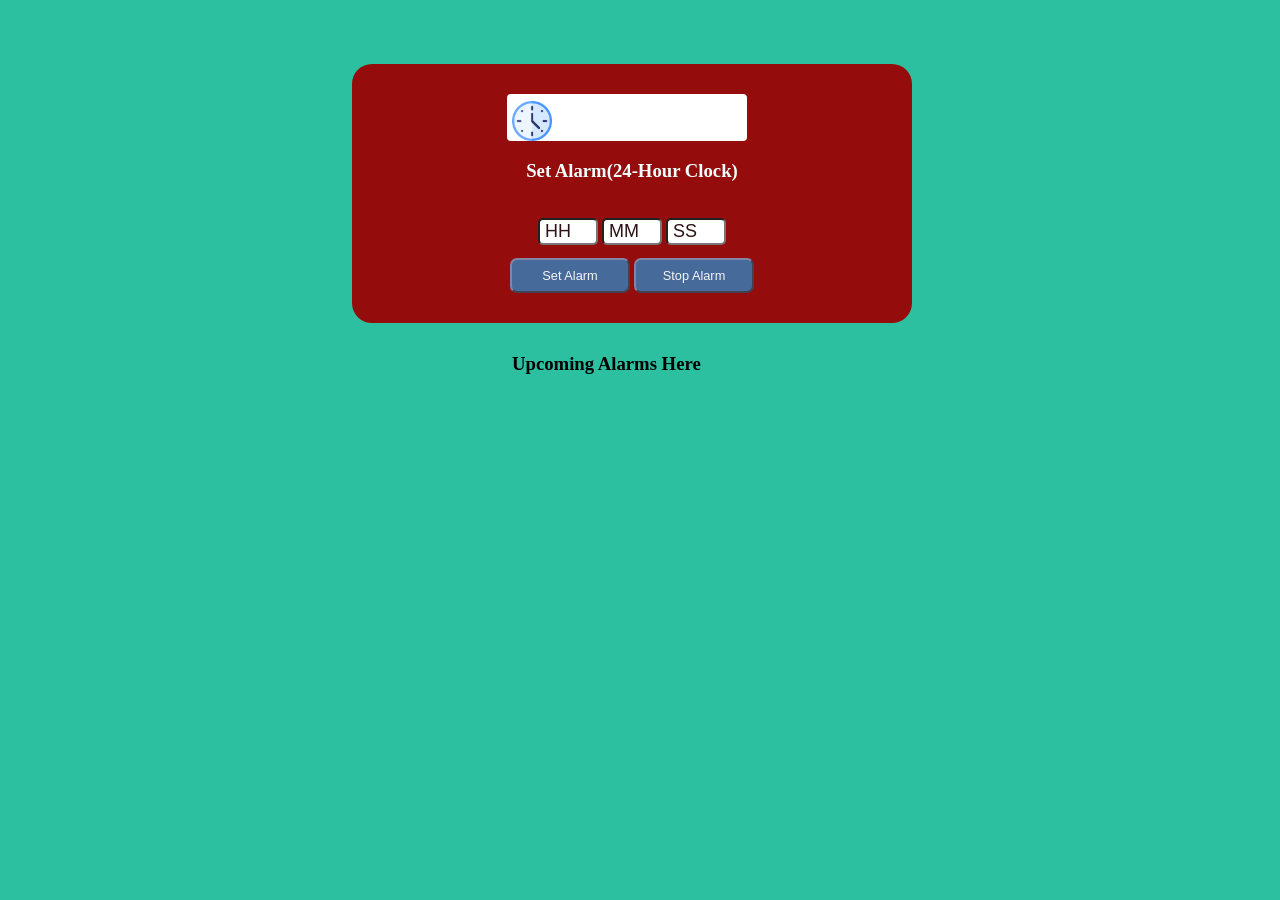
==== home.html @ d447b0ed "fake changes" ====
<!DOCTYPE html>
<html lang="en">

<head>
    <meta charset="UTF-8">
    <meta http-equiv="X-UA-Compatible" content="IE=edge">
    <meta name="viewport" content="width=device-width, initial-scale=1.0">
    <link rel="shortcut icon" href="heart.png" type="image/x-icon">
    <link rel="stylesheet" href="index.css">
    <title>Clock</title>
</head>

<body>
    <section class="container">
        <div class="time-display">
            <img class="timer" src="clock.png">
            <div id="clock"></div>
        </div>
        <form class="setAlarm">
            <label class="alarm-heading">
                <h3>Set Alarm(24-Hour Clock)</h3><label><br>
                    <div class="set-alarm-field">
                        <input type="number" name="a_hour" id="a_hour" placeholder="HH" max="23" min="00">
                        <input type="number" name="a_min" id="a_min" placeholder="MM" max="59" min="00">
                        <input type="number" name="a_sec" id="a_sec" placeholder="SS" max="59" min="00">
                    </div>
                    <div class="controls">
                        <button type="submit" class="set-alarm">Set Alarm</button>
                        <button type="reset" onclick="clearAlarm()" class="clear-alarm">Stop Alarm</button>
                    </div>
        </form>
    </section>
    <!-- <hr style="margin-top: 20px"> -->

    <section>
        <div>
            <h3 class="alarm-heading" style="margin-top: -20px;">Upcoming Alarms Here</h3>
        </div>
        <div>
            <ul id="myList">
                
            </ul>
        </div>
    </section>
    <script src="index.js"></script>
</body>

</html>
---- index.css ----
/* set  the  body style  */
body {
    background-color: #212121;
    margin-top: 5%;
    margin-left: 40%;
    font-family: 'Times New Roman', Times, serif;
    margin-right: 40%;
    background-color: rgb(45, 192, 160);
}

/* set container style for show alarm in display  */
.container {

    text-align: center;
    background-color: #950c0c;
 
    width: 500px;
    padding: 30px;
    margin-left: -160px;
    border-radius: 20px;

}

/* set color for heading 3 */
.alarm-heading h3 {

    color: azure;
}


#clock {
    font-size: 3rem;
    font-weight: bold;
    color: black;

}

.alarm-heading {
    color: black;
    margin-bottom: 20px;
    padding-top: 50px;
}

/* for input field  */

.set-alarm-field {
    
    height: 40px;
  
    padding-top: 0px;
}
/* for under the input field   */
.set-alarm-field input {
    font-size: 18px;
    border-radius: 5px;
    padding-left: 5px;

}

/* some styling for placeeholder  */
.set-alarm-field input::placeholder {
    color: rgb(44, 20, 20)
}

/* it define the button styling  */

.controls button {
    background-color: #466a99;
    border-color: #8385a7;
    ;
    color: whitesmoke;
    width: 120px;
    margin: auto;
    height: 35px;
    border-radius: 7px;
    font-size: 0.8rem;
    font-weight: 500;
    transition: 1s ease;
}

/* set the style when hover a button  */

.controls button:hover {
    background-color: #36bbbb;
    font-weight: 700;
    font-size: 0.9rem;
    border-color: #36bbbb;

}


/* set list-style-type null  */

#myList {
    list-style-type: none;

}

/* show upcoming alarm when we will set the alarm   */

#myList li {
    font-size: 1.2rem;
    color: whitesmoke;
    background-color: #204b74;
    height: 2rem;
    margin-left: -55px;
    border-radius: 4px;
    padding-left: 16px;
    padding-top: 10px;
    width: 280px;
    margin-bottom: 10px;

}

 /* show time  */
.time-display {
    display: flex;
    flex-direction: row;
    align-content: center;
    background-color: white;
    width: 230px;
    height: 10%;
    border-radius: 4px;
    padding-left: 5px;
    padding-right: 5px;
    margin-left: 125px;

}

.timer {
    width: 40px;
    height: 40px;
    margin-top: 7px;
    margin-right: 10px;
}



.time-list {
    display: flex;
    flex-direction: row;
}

.time-list span {
  
    width: 160px;
    margin-right: 18px;

}

.time-list button {
    background-color: #78273e;
    border-color: #5d759d;
    border-radius: 5px;
    border-width: 0px;
    height: 22px;
    color: whitesmoke;
}
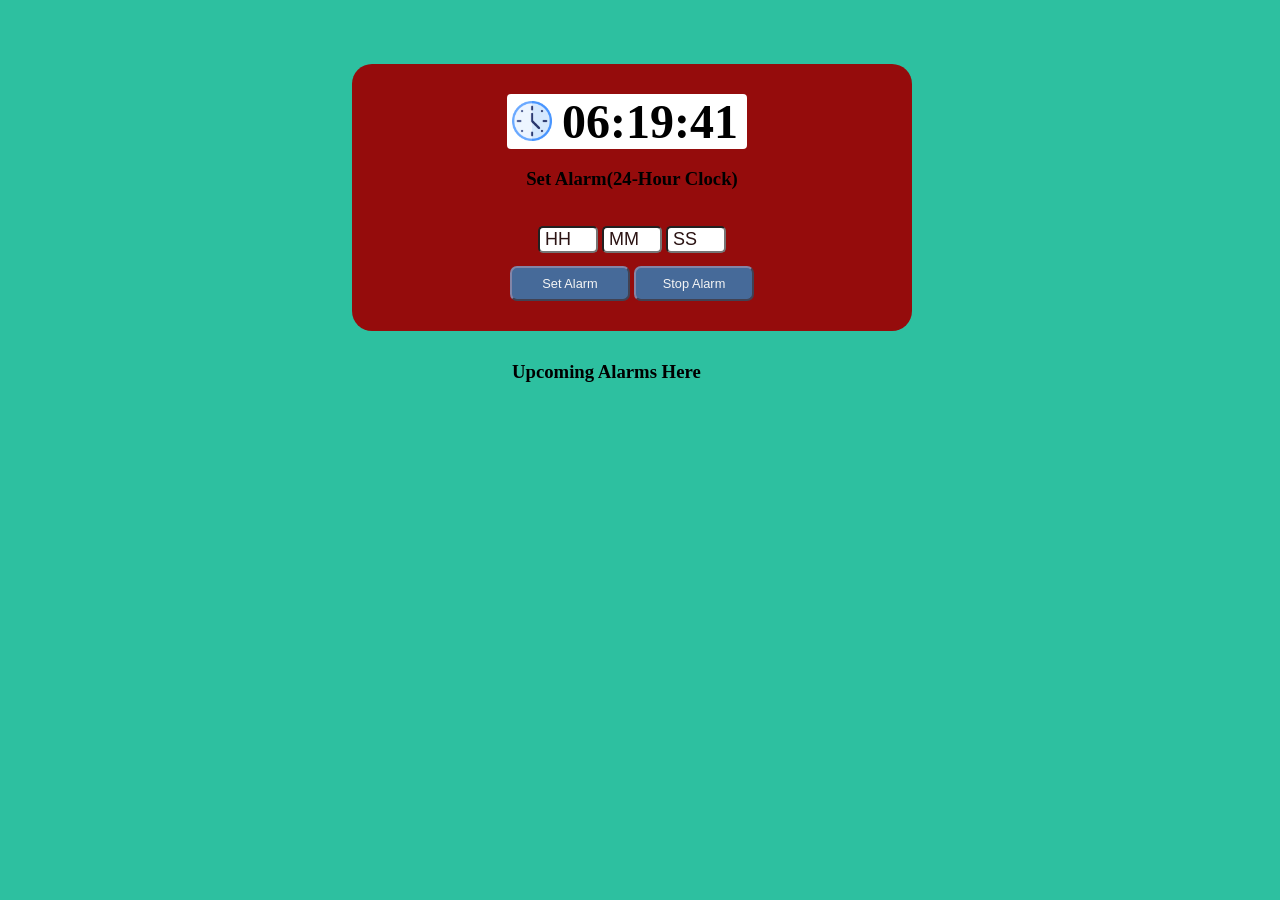
==== commit 87499c23: "Make Responsive Alarm Clock" ====
--- a/home.html
+++ b/home.html
@@ -11,6 +11,7 @@
 </head>
 
 <body>
+    
     <section class="container">
         <div class="time-display">
             <img class="timer" src="clock.png">
--- a/index.css
+++ b/index.css
@@ -23,9 +23,9 @@
 }
 
 /* set color for heading 3 */
-.alarm-heading h3 {
+.alarm-heading  {
 
-    color: azure;
+   /* font-size: 20px; */
 }
 
 
@@ -37,7 +37,7 @@
 }
 
 .alarm-heading {
-    color: black;
+    /* color: black; */
     margin-bottom: 20px;
     padding-top: 50px;
 }
@@ -156,4 +156,29 @@
     border-width: 0px;
     height: 22px;
     color: whitesmoke;
-}+}
+
+
+
+@media screen and (max-width: 800px) {
+    body {
+      background-color: rgb(38, 91, 74);
+    }
+    .container{
+        width: 421px;
+        padding: 10px;
+    }
+    .time-display{
+
+        margin-left: 90px;
+    }
+    #myList li{
+        margin-left: -121px;
+    }
+    .alarm-heading {
+        font-size: 20px;
+        width: 500px;
+        margin-left: -30px;
+    }
+
+  }
